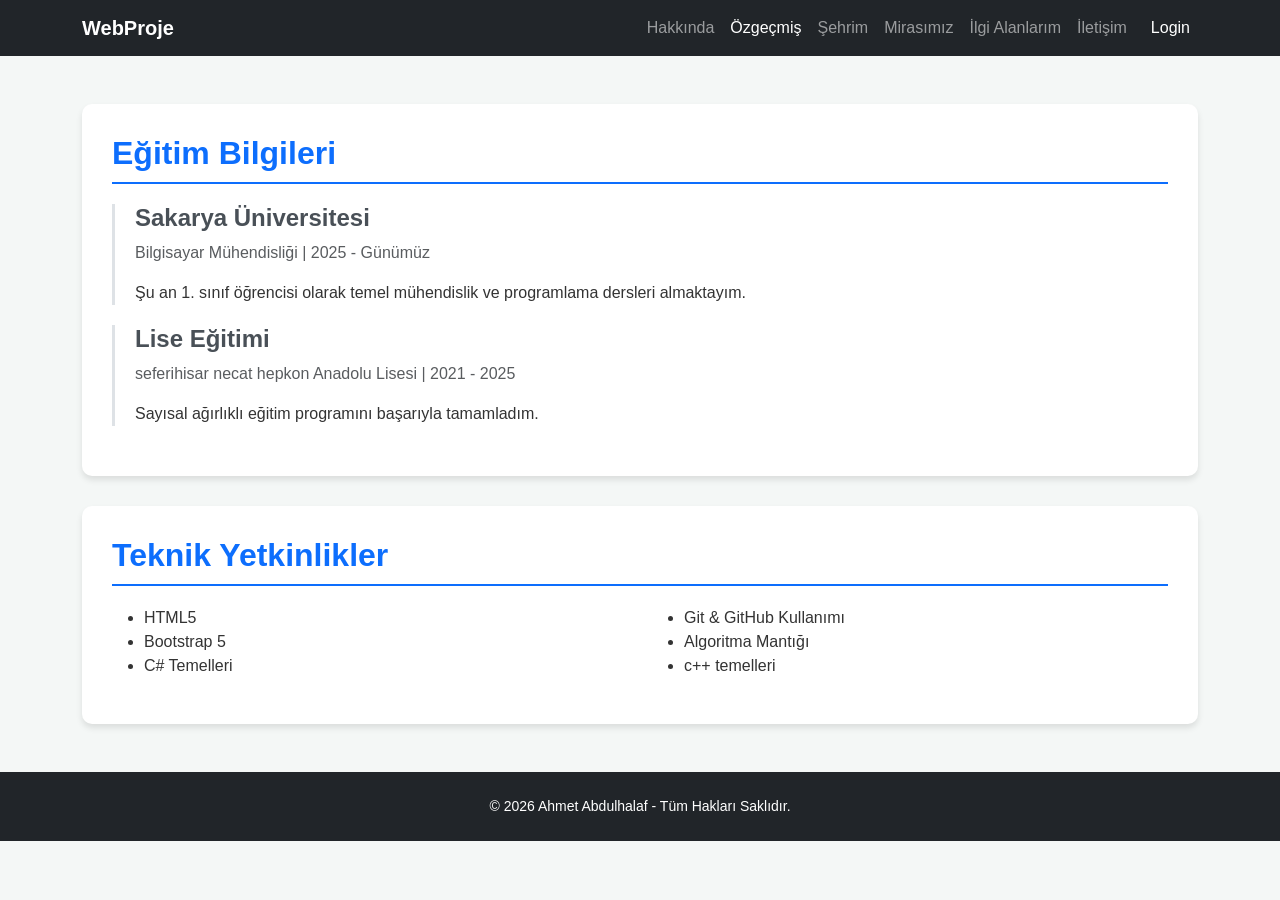
==== cv.html @ 6f06287c "cv hazırlandı" ====
<!DOCTYPE html>
<html lang="tr">
<head>
    <meta charset="UTF-8">
    <meta name="viewport" content="width=device-width, initial-scale=1.0">
    <title>Özgeçmiş | Ahmet Abdulhalaf</title>
    <link href="https://cdn.jsdelivr.net/npm/bootstrap@5.3.0/dist/css/bootstrap.min.css" rel="stylesheet">
    <link rel="stylesheet" href="css/style.css">
</head>
<body>

    <header>
        <nav class="navbar navbar-expand-lg navbar-dark bg-dark sticky-top">
            <div class="container">
                <a class="navbar-brand" href="index.html">WebProje</a>
                <button class="navbar-toggler" type="button" data-bs-toggle="collapse" data-bs-target="#navbarNav">
                    <span class="navbar-toggler-icon"></span>
                </button>
                <div class="collapse navbar-collapse" id="navbarNav">
                    <ul class="navbar-nav ms-auto">
                        <li class="nav-item"><a class="nav-link" href="index.html">Hakkında</a></li>
                        <li class="nav-item"><a class="nav-link active" href="cv.html">Özgeçmiş</a></li>
                        <li class="nav-item"><a class="nav-link" href="sehrim.html">Şehrim</a></li>
                        <li class="nav-item"><a class="nav-link" href="mirasimiz.html">Mirasımız</a></li>
                        <li class="nav-item"><a class="nav-link" href="ilgi-alanlarim.html">İlgi Alanlarım</a></li>
                        <li class="nav-item"><a class="nav-link" href="iletisim.html">İletişim</a></li>
                        <li class="nav-item"><a class="nav-link btn btn-primary text-white ms-lg-2" href="login.html">Login</a></li>
                    </ul>
                </div>
            </div>
        </nav>
    </header>

    <main class="container mt-5">
        <section>
            <h2 class="fw-bold">Eğitim Bilgileri</h2>
            
            <article>
                <h4 class="fw-bold">Sakarya Üniversitesi</h4>
                <p class="text-muted">Bilgisayar Mühendisliği | 2025 - Günümüz</p>
                <p>Şu an 1. sınıf öğrencisi olarak temel mühendislik ve programlama dersleri almaktayım.</p>
            </article>

            <article>
                <h4 class="fw-bold">Lise Eğitimi</h4>
                <p class="text-muted"> seferihisar necat hepkon Anadolu Lisesi | 2021 - 2025</p>
                <p>Sayısal ağırlıklı eğitim programını başarıyla tamamladım.</p>
            </article>
        </section>

        <section>
            <h2 class="fw-bold">Teknik Yetkinlikler</h2>
            <div class="row">
                <div class="col-md-6">
                    <ul>
                        <li>HTML5 </li>
                        <li>Bootstrap 5</li>
                        <li>C# Temelleri</li>
                    </ul>
                </div>
                <div class="col-md-6">
                    <ul>
                        <li>Git & GitHub Kullanımı</li>
                        <li>Algoritma Mantığı</li>
                        <li>c++ temelleri</li>
                    </ul>
                </div>
            </div>
        </section>
    </main>

    <footer class="py-4 mt-5 text-center">
        <div class="container">
            <p class="m-0 small">© 2026 Ahmet Abdulhalaf - Tüm Hakları Saklıdır.</p>
        </div>
    </footer>

    <script src="https://cdn.jsdelivr.net/npm/bootstrap@5.3.0/dist/js/bootstrap.bundle.min.js"></script>
</body>
</html>
---- css/style.css ----
/* Genel Ayarlar */
body {
    font-family: 'Segoe UI', Tahoma, Geneva, Verdana, sans-serif;
    background-color: #f4f7f6;
    color: #333;
}

/* Navbar ve Footer Tasarımı */
.navbar-brand { font-weight: bold; }
footer { background-color: #212529; color: white; }

/* CV Sayfasına Özel Semantik Alanlar */
section {
    background: white;
    padding: 30px;
    border-radius: 10px;
    box-shadow: 0 4px 6px rgba(0,0,0,0.1);
    margin-bottom: 30px;
}

h2 {
    color: #0d6efd;
    border-bottom: 2px solid #0d6efd;
    padding-bottom: 10px;
    margin-bottom: 20px;
}

article {
    border-left: 3px solid #dee2e6;
    padding-left: 20px;
    margin-bottom: 20px;
}

article h4 { color: #495057; }
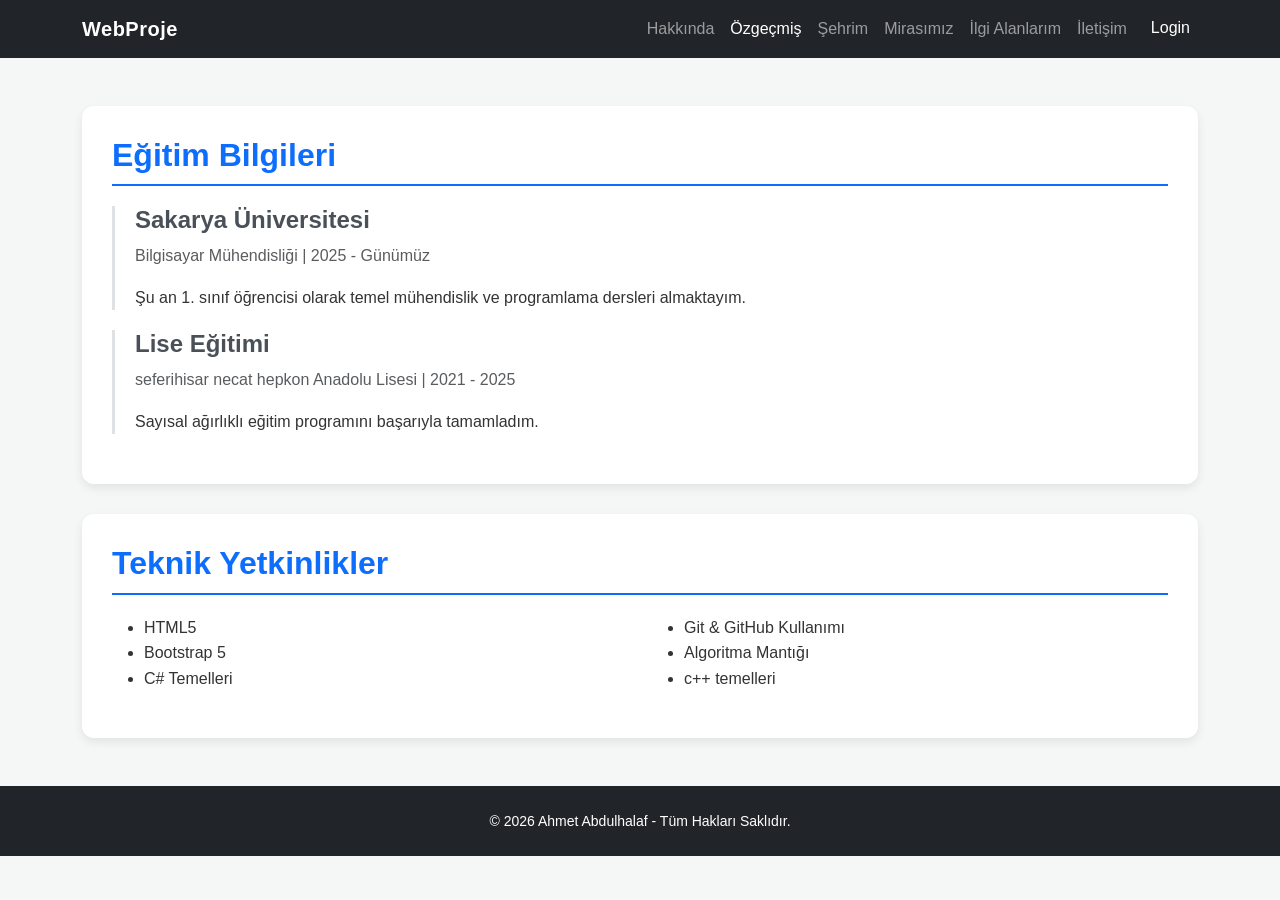
==== commit 5ab8b864: "teknik değişiklikler yapılıd tasarım kısmı güncellendi" ====
--- a/cv.html
+++ b/cv.html
@@ -23,8 +23,8 @@
                         <li class="nav-item"><a class="nav-link" href="sehrim.html">Şehrim</a></li>
                         <li class="nav-item"><a class="nav-link" href="mirasimiz.html">Mirasımız</a></li>
                         <li class="nav-item"><a class="nav-link" href="ilgi-alanlarim.html">İlgi Alanlarım</a></li>
-                        <li class="nav-item"><a class="nav-link" href="iletisim.html">İletişim</a></li>
-                        <li class="nav-item"><a class="nav-link btn btn-primary text-white ms-lg-2" href="login.html">Login</a></li>
+                        <li class="nav-item"><a class="nav-link" href="iletisim.php">İletişim</a></li>
+                        <li class="nav-item"><a class="nav-link btn btn-primary text-white ms-lg-2" href="login.php">Login</a></li>
                     </ul>
                 </div>
             </div>
--- a/css/style.css
+++ b/css/style.css
@@ -1,21 +1,58 @@
-/* Genel Ayarlar */
+/* =========================
+   GENEL AYARLAR
+========================= */
+
 body {
     font-family: 'Segoe UI', Tahoma, Geneva, Verdana, sans-serif;
     background-color: #f4f7f6;
     color: #333;
-}
-
-/* Navbar ve Footer Tasarımı */
-.navbar-brand { font-weight: bold; }
-footer { background-color: #212529; color: white; }
-
-/* CV Sayfasına Özel Semantik Alanlar */
+    line-height: 1.6;
+}
+
+a {
+    text-decoration: none;
+}
+
+img {
+    max-width: 100%;
+}
+
+/* =========================
+   NAVBAR & FOOTER
+========================= */
+
+.navbar-brand {
+    font-weight: bold;
+    letter-spacing: 0.5px;
+}
+
+.navbar .nav-link {
+    transition: 0.3s ease;
+}
+
+.navbar .nav-link:hover {
+    color: #0d6efd !important;
+}
+
+footer {
+    background-color: #212529;
+    color: white;
+}
+
+/* =========================
+   ORTAK SAYFA TASARIMI
+========================= */
+
 section {
     background: white;
     padding: 30px;
-    border-radius: 10px;
-    box-shadow: 0 4px 6px rgba(0,0,0,0.1);
+    border-radius: 12px;
+    box-shadow: 0 4px 10px rgba(0,0,0,0.08);
     margin-bottom: 30px;
+}
+
+h1, h2, h3, h4 {
+    font-weight: 700;
 }
 
 h2 {
@@ -31,4 +68,278 @@
     margin-bottom: 20px;
 }
 
-article h4 { color: #495057; }+article h4 {
+    color: #495057;
+}
+
+/* =========================
+   HAKKIMDA SAYFASI
+========================= */
+
+.heritage-img {
+    transition: transform 0.3s ease, box-shadow 0.3s ease;
+}
+
+.heritage-img:hover {
+    transform: scale(1.03);
+    box-shadow: 0 10px 20px rgba(0,0,0,0.15);
+}
+
+/* =========================
+   ŞEHRİM SAYFASI
+========================= */
+
+.slider-img {
+    height: 450px;
+    object-fit: cover;
+}
+
+.city-img {
+    width: 100%;
+    height: 450px;
+    object-fit: cover;
+}
+
+.place-img {
+    height: 260px;
+    object-fit: cover;
+}
+
+.carousel-caption {
+    padding: 18px;
+}
+
+.carousel-caption h5 {
+    text-shadow: 2px 2px 4px rgba(0,0,0,0.8);
+}
+
+/* =========================
+   MİRASIMIZ SAYFASI
+========================= */
+
+.heritage-section {
+    padding: 40px 0;
+    margin-bottom: 20px;
+}
+
+.border-efes {
+    border-left: 6px solid #0d6efd !important;
+}
+
+.border-asansor {
+    border-left: 6px solid #dc3545 !important;
+}
+
+.border-kule {
+    border-left: 6px solid #ffc107 !important;
+}
+
+/* =========================
+   İLGİ ALANLARIM SAYFASI
+========================= */
+
+.hobby-header {
+    background: linear-gradient(rgba(0,0,0,0.65), rgba(0,0,0,0.65)),
+    url("../img/izmir4.jpg");
+
+    background-size: cover;
+    background-position: center;
+
+    color: white;
+    padding: 90px 0;
+}
+
+.hobby-header h1 {
+    letter-spacing: 1px;
+}
+
+.hobby-header p {
+    max-width: 700px;
+    margin: 15px auto 0;
+}
+
+.hobby-card {
+    background-color: #ffffff;
+    padding: 28px;
+    border-radius: 14px;
+    box-shadow: 0 5px 15px rgba(0,0,0,0.08);
+    transition: all 0.3s ease;
+}
+
+.hobby-card:hover {
+    transform: translateY(-6px);
+    box-shadow: 0 12px 25px rgba(0,0,0,0.15);
+}
+
+.hobby-card h2 {
+    color: #0d6efd;
+    border-bottom: 2px solid #0d6efd;
+    padding-bottom: 10px;
+    margin-bottom: 20px;
+}
+
+.hobby-card article {
+    border-left: 4px solid #dee2e6;
+    padding-left: 15px;
+    margin-bottom: 18px;
+}
+
+.hobby-card p {
+    color: #555;
+    line-height: 1.7;
+}
+
+.barca-accent {
+    border-left: 7px solid #A50044 !important;
+    border-right: 7px solid #004D98 !important;
+}
+
+.barca-title {
+    color: #A50044;
+}
+
+/* =========================
+   API BÖLÜMÜ
+========================= */
+
+.movie-api-section {
+    background: #ffffff;
+    border-radius: 16px;
+    padding: 35px;
+    box-shadow: 0 6px 18px rgba(0,0,0,0.08);
+}
+
+.movie-card {
+    border-radius: 15px;
+    overflow: hidden;
+    transition: all 0.3s ease;
+}
+
+.movie-card:hover {
+    transform: translateY(-7px);
+    box-shadow: 0 12px 28px rgba(0,0,0,0.18) !important;
+}
+
+.movie-poster {
+    height: 320px;
+    object-fit: cover;
+    background-color: #ddd;
+}
+
+.movie-summary {
+    max-height: 110px;
+    overflow: hidden;
+    font-size: 13px;
+}
+
+/* =========================
+   QUOTE / DARK CARD
+========================= */
+
+.quote-section {
+    background-color: #212529;
+    color: #f8f9fa;
+    border-radius: 18px;
+    padding: 35px;
+    margin-top: 40px;
+}
+
+.quote-section button {
+    border-radius: 20px;
+    padding: 7px 18px;
+}
+
+/* =========================
+   TABLE & LIST
+========================= */
+
+.table-hover tbody tr:hover {
+    background-color: rgba(13, 110, 253, 0.08);
+    transition: 0.3s;
+}
+
+.list-group-item {
+    padding: 14px 10px;
+}
+
+/* =========================
+   FORM TASARIMI
+========================= */
+
+form .form-control,
+form .form-select {
+    border-radius: 10px;
+}
+
+form .form-control:focus,
+form .form-select:focus {
+    box-shadow: 0 0 0 0.2rem rgba(13,110,253,0.15);
+}
+
+/* =========================
+   LOGIN SAYFASI
+========================= */
+
+.login-container {
+    min-height: 80vh;
+    display: flex;
+    align-items: center;
+    justify-content: center;
+}
+
+.login-card {
+    border: none;
+    border-radius: 12px;
+    box-shadow: 0 10px 30px rgba(0,0,0,0.1);
+    background-color: #ffffff;
+    transition: transform 0.3s ease;
+}
+
+.login-card:hover {
+    transform: translateY(-4px);
+}
+
+.btn-login {
+    background-color: #0d6efd;
+    border: none;
+    padding: 12px;
+    font-weight: bold;
+    transition: all 0.3s ease;
+}
+
+.btn-login:hover {
+    transform: translateY(-2px);
+    box-shadow: 0 5px 15px rgba(13, 110, 253, 0.4);
+}
+
+/* =========================
+   RESPONSIVE
+========================= */
+
+@media (max-width: 768px) {
+
+    section {
+        padding: 20px;
+    }
+
+    .slider-img,
+    .city-img {
+        height: 280px;
+    }
+
+    .place-img {
+        height: 220px;
+    }
+
+    .movie-poster {
+        height: 280px;
+    }
+
+    .hobby-header {
+        padding: 60px 20px;
+    }
+
+    .carousel-caption {
+        display: none;
+    }
+}
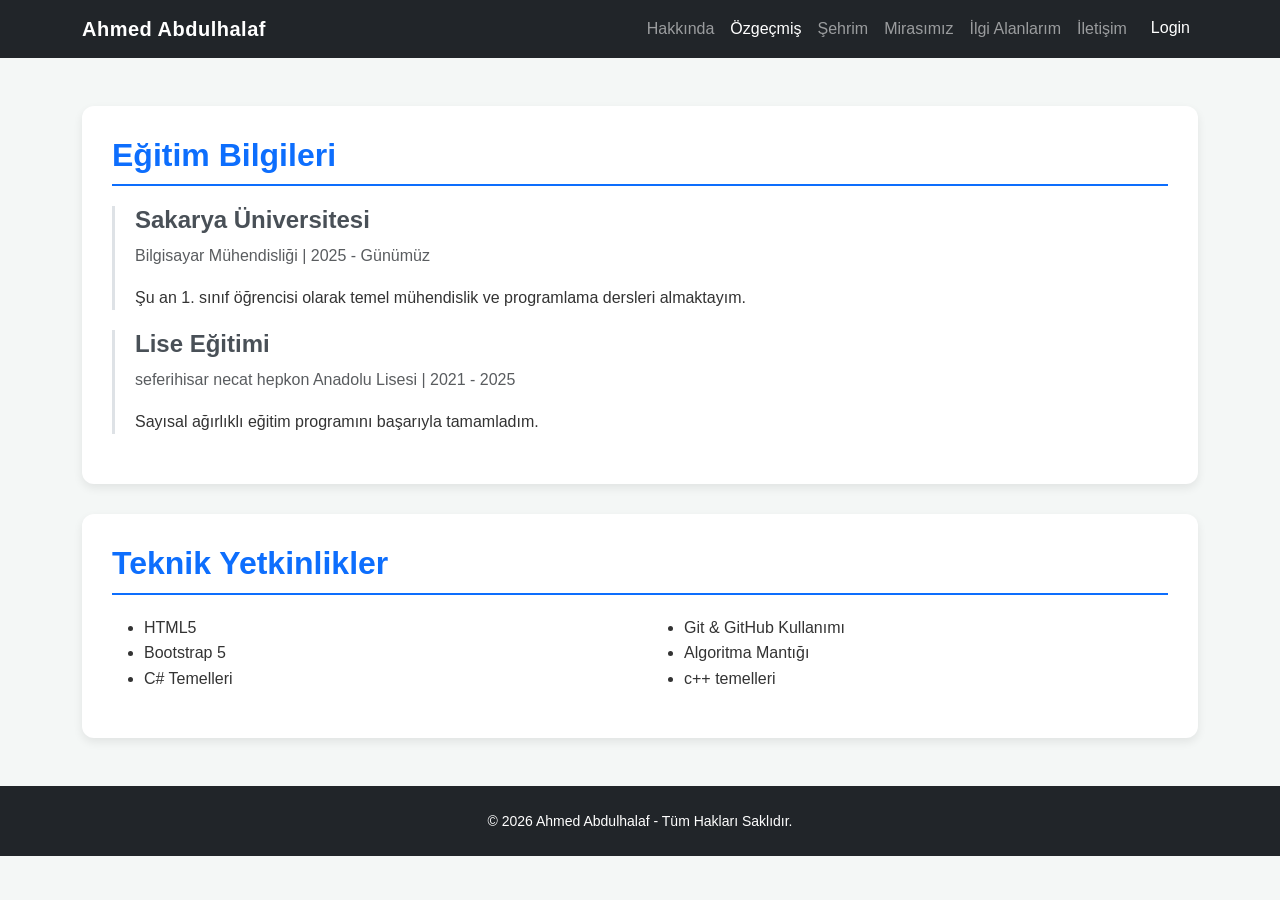
==== commit 33f85a87: "genel son düzenlemeler yapıldı" ====
--- a/cv.html
+++ b/cv.html
@@ -3,7 +3,7 @@
 <head>
     <meta charset="UTF-8">
     <meta name="viewport" content="width=device-width, initial-scale=1.0">
-    <title>Özgeçmiş | Ahmet Abdulhalaf</title>
+    <title>Özgeçmiş | Ahmed Abdulhalaf</title>
     <link href="https://cdn.jsdelivr.net/npm/bootstrap@5.3.0/dist/css/bootstrap.min.css" rel="stylesheet">
     <link rel="stylesheet" href="css/style.css">
 </head>
@@ -12,7 +12,7 @@
     <header>
         <nav class="navbar navbar-expand-lg navbar-dark bg-dark sticky-top">
             <div class="container">
-                <a class="navbar-brand" href="index.html">WebProje</a>
+                <a class="navbar-brand" href="index.html">Ahmed Abdulhalaf</a>
                 <button class="navbar-toggler" type="button" data-bs-toggle="collapse" data-bs-target="#navbarNav">
                     <span class="navbar-toggler-icon"></span>
                 </button>
@@ -71,7 +71,7 @@
 
     <footer class="py-4 mt-5 text-center">
         <div class="container">
-            <p class="m-0 small">© 2026 Ahmet Abdulhalaf - Tüm Hakları Saklıdır.</p>
+            <p class="m-0 small">© 2026 Ahmed Abdulhalaf - Tüm Hakları Saklıdır.</p>
         </div>
     </footer>
 
--- a/css/style.css
+++ b/css/style.css
@@ -342,4 +342,24 @@
     .carousel-caption {
         display: none;
     }
+
+    nav ul {
+        display: flex;
+        flex-direction: column;
+        align-items: flex-start;
+        padding-left: 0;
+    }
+
+    nav ul li {
+        width: 100%;
+        list-style: none;
+    }
+
+    nav ul li a {
+        display: block;
+        width: 100%;
+        text-align: left;
+        padding: 12px 0;
+        margin: 0;
+    }
 }
